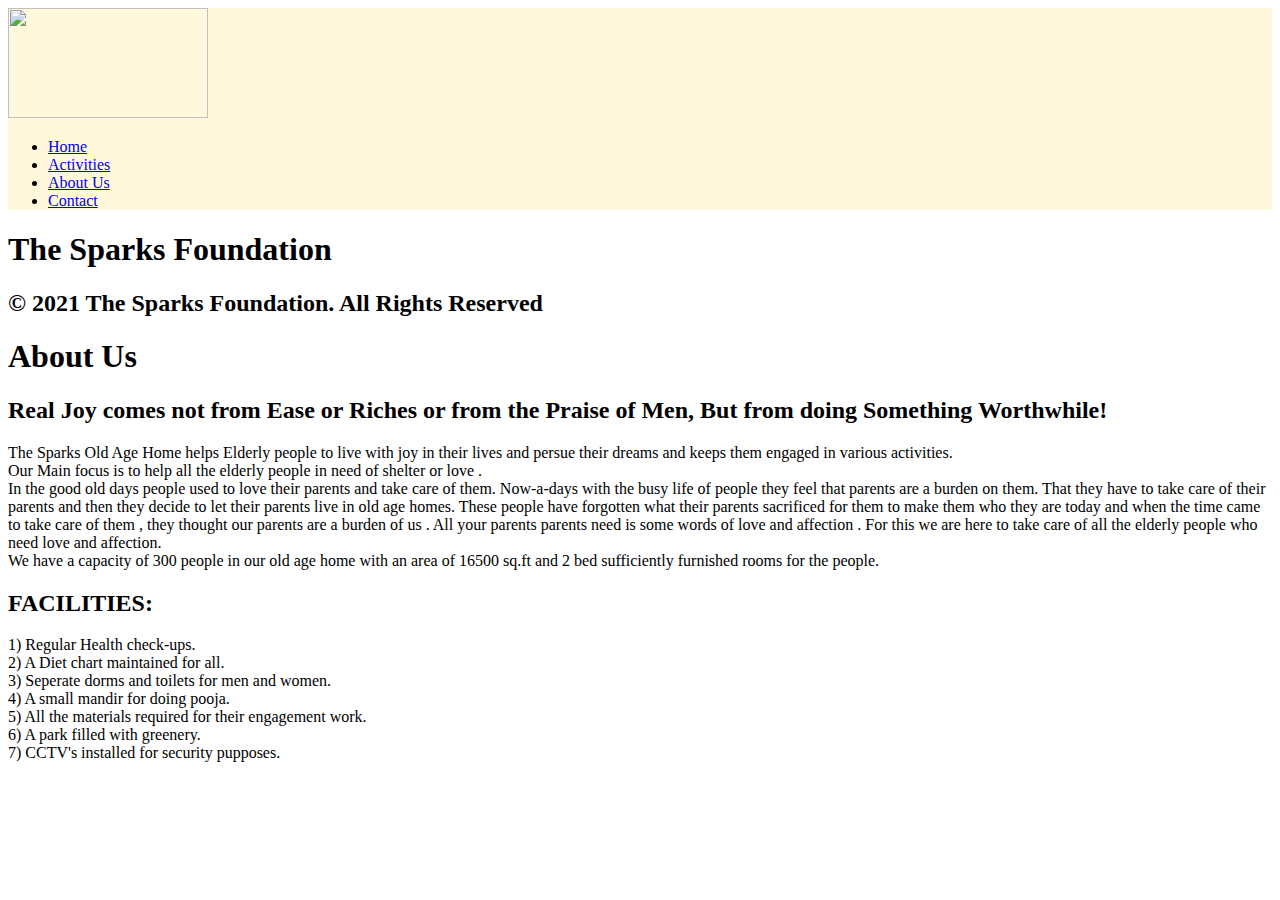
==== About.html @ 52936ad4 "Initial commit" ====
<!DOCTYPE html>
<html>

<head>
    <title>About Us Page</title>
    <link rel="Stylesheet" type="text/css" href="css/About.css">
</head>

<body>

     <header>
        <div class="main">
            <nav style="background-color:cornsilk">
                <img src="pics/logo.png" width="200px" height="110px"/>
                <ul>
                    <li><a href="index.html">Home</a></li>
                    <li><a href="Act/Activities.html">Activities</a></li>
                    <li class="active"><a href="About.html">About Us</a></li>
                    <li><a href="Contact/contact.html">Contact</a></li>
                </ul>
            </nav>
        </div>
     </header>

        <div class="heading">
                <h1>The Sparks Foundation</h1>
        </div>
      <div class="img">
        <div class="copyright">
            <h2>© 2021 The Sparks Foundation. All Rights Reserved</h2>
        </div>
        <div class="top">
          <h1>About Us</h1></div>
        <div class="caption">
          <h2>Real Joy comes not from Ease or Riches or from the Praise of Men, But from doing Something Worthwhile!</h2></div>
        <div class="mn">
          <p> The Sparks Old Age Home helps Elderly people to live with joy in their lives and persue their dreams and keeps them engaged in various activities.<br>
            Our Main focus is to help all the elderly people in need of shelter or love . <br>
            In the good old days people used to love their parents and take care of them. Now-a-days with the busy life of people they feel that parents are a burden on them.
            That they have to take care of their parents and then they decide to let their parents live in old age homes. These people have forgotten what their parents
            sacrificed for them to make them who they are today and when the time came to take care of them , they thought our parents are a burden of us .
            All your parents parents need is some words of love and affection . For this we are here to take care of all the elderly people who need love and affection.
            <br>
            We have a capacity of 300 people in our old age home with an area of 16500 sq.ft and 2 bed sufficiently furnished rooms for the people.</p></div>

        <div class="fac">
          <h2> FACILITIES:</h2></div>
        <div class="text">
          <p> 1) Regular Health check-ups.<br>
            2) A Diet chart maintained for all.<br>
            3) Seperate dorms and toilets for men and women.<br>
            4) A small mandir for doing pooja.<br>
            5) All the materials required for their engagement work.<br>
            6) A park filled with greenery.<br>
            7) CCTV's installed for security pupposes.</p></div>


      </div>




</body>

</html>
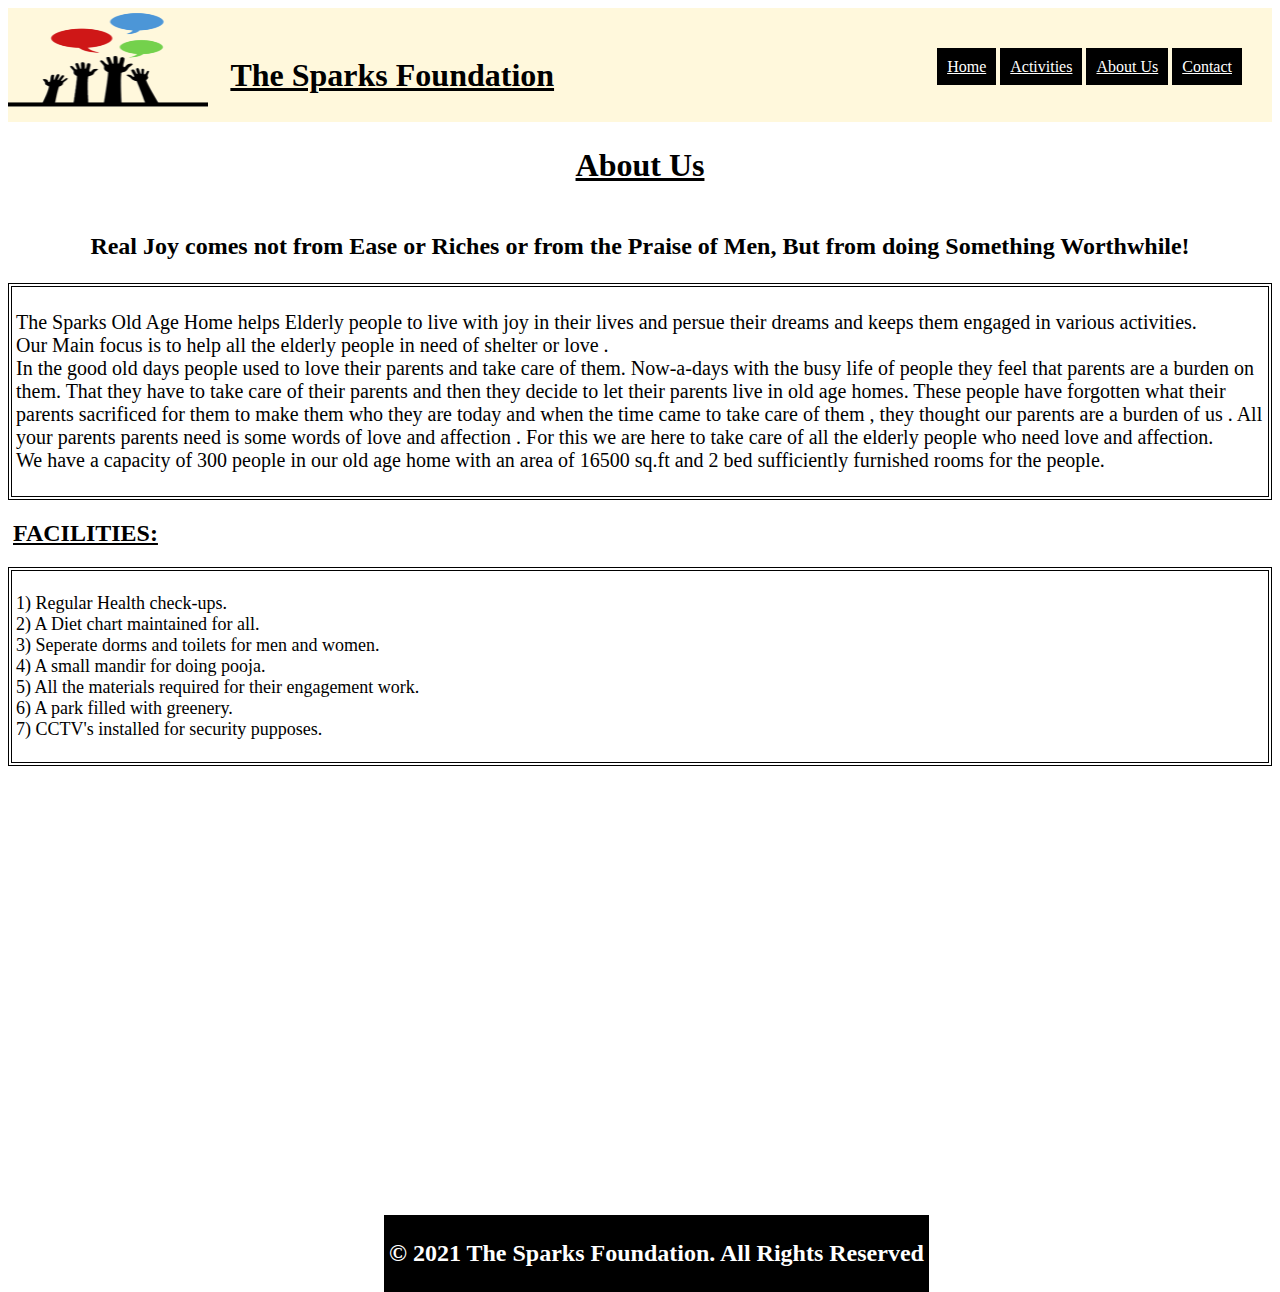
==== commit 7bf2f4f3: "Initial commit" ====
--- a/About.html
+++ b/About.html
@@ -14,9 +14,9 @@
                 <img src="pics/logo.png" width="200px" height="110px"/>
                 <ul>
                     <li><a href="index.html">Home</a></li>
-                    <li><a href="Act/Activities.html">Activities</a></li>
+                    <li><a href="Activities.html">Activities</a></li>
                     <li class="active"><a href="About.html">About Us</a></li>
-                    <li><a href="Contact/contact.html">Contact</a></li>
+                    <li><a href="contact.html">Contact</a></li>
                 </ul>
             </nav>
         </div>
--- a/css/About.css
+++ b/css/About.css
@@ -0,0 +1,70 @@
+*{
+  font-family: serif;
+}
+nav ul li {
+display: inline-block;
+}
+nav ul li a{
+  text-align:center;
+  background-color: black;
+  color: white;
+  padding: 10px;
+
+}
+nav ul {
+  list-style-type: none;
+  float: right;
+  margin-right: 30px;
+  margin-top: 50px;
+}
+
+nav ul li a:hover{
+  color: pink;
+}
+
+.heading{
+  position: absolute;
+  top: 4%;
+  left: 18%;
+  transform: translate(0%,0%);
+  text-decoration: underline;
+}
+
+.img{
+  background-image: url('pics/about3.jpg');
+}
+
+.copyright
+{ position: absolute;
+  top:135%;
+  left:30%;
+  text-align:center;
+  transform: translate(0%,0%);
+  background-color: black;
+  color: white;
+  padding: 5px;
+}
+
+.top{
+  text-align: center;
+  text-decoration: underline;
+  padding: 4px;
+}
+.caption{
+  text-align: center;
+  padding: 3px;
+}
+.mn{
+  padding: 4px;
+  font-size: 20px;
+  border: 4px double;
+}
+.fac{
+  text-decoration:underline;
+  padding-left: 5px;
+}
+.text{
+  padding: 4px;
+  font-size: 18px;
+  border: 4px double;
+}
